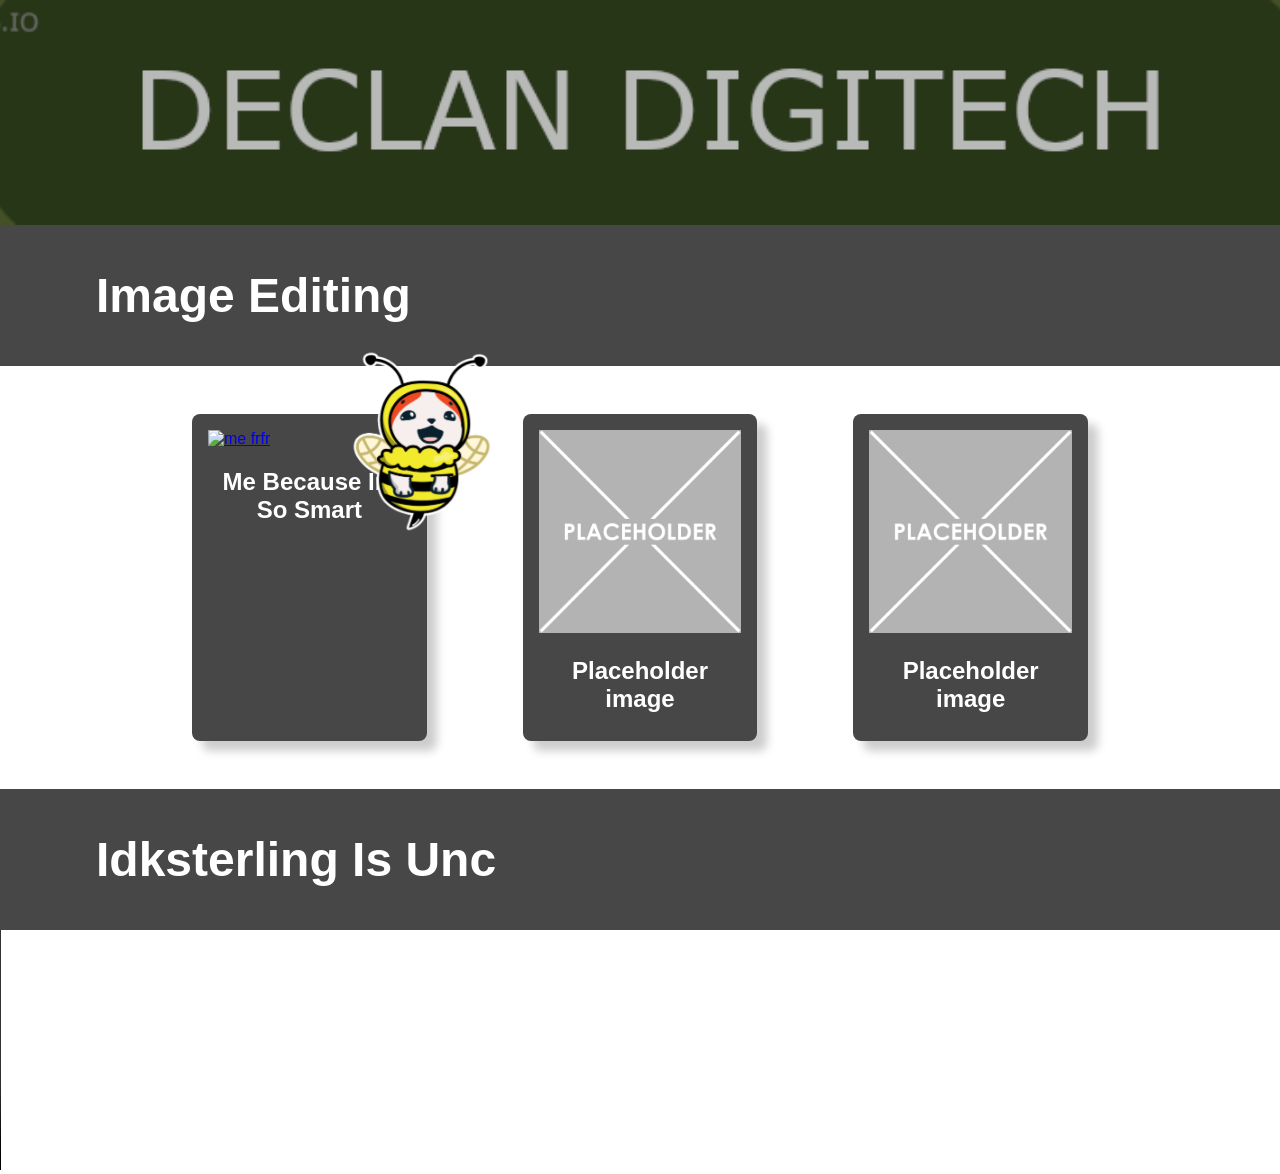
==== index.html @ 027acf26 "Update index.html" ====
<!DOCTYPE html>
<html lang="en">

<head>
<meta charset="UTF-8">
<meta name="viewport" content="width=device-width, initial-scale=1.0">

<title>Declan Digitech | Home</title>

<link rel="stylesheet" href="style.css">

<style>
body{
  margin:0;
}

#logo{
  position:fixed;
  width:150px;
  z-index:9999;
  pointer-events:none;
}
</style>

<script>
console.log("get out of my code, code theif")
</script>

</head>

<body>

<img id="logo" src="images/marseybee.gif">

<div class="box">

<!-- Hero Section -->
<section class="hero">
</section>

<!-- Topic Section -->
<section class="topic">

<div class="topic-title">
<h1>Image Editing</h1>
</div>

<div class="topic-content">

<div class="topic-card">
<a href="https://en.wikipedia.org/wiki/Albert_Einstein" ><img src="https://declanbyr.github.io/MyYear10Website/images/albert-einstein-and-nikola-tesla-einstein-and-tesla.gif" alt="me frfr"></a>
<h2 class="topic-card-text">Me Because Im So Smart</h2>
</div>

<div class="topic-card">
<img src="images/placeholder-1024x1024.png" alt="change this too!">
<h2 class="topic-card-text">Placeholder image</h2>
</div>

<div class="topic-card">
<img src="images/placeholder-1024x1024.png" alt="change this too!">
<h2 class="topic-card-text">Placeholder image</h2>
</div>

</div>
</section>

<section class="topic">

<div class="topic-title">
<h1>Idksterling Is Unc</h1>
</div>
<video width="320" height="240" controls>
  <source src="videos/download.mp4" type="video/mp4">
Your browser does not support the video tag.
</video>
</section>
<script>

let logo = document.getElementById("logo");

let x = 100;
let y = 100;
let dx = 3;
let dy = 3;

function animate(){

let screenWidth = window.innerWidth;
let screenHeight = window.innerHeight;

let logoWidth = logo.offsetWidth;
let logoHeight = logo.offsetHeight;

x += dx;
y += dy;

if(x + logoWidth >= screenWidth || x <= 0){
dx = -dx;
}

if(y + logoHeight >= screenHeight || y <= 0){
dy = -dy;
}

logo.style.left = x + "px";
logo.style.top = y + "px";

requestAnimationFrame(animate);
}

animate();

</script>

</body>
</html>
---- style.css ----
/* A simple css reset */
body,
html {
    margin: 0;
    padding: 0;
    height: 100%;
    /* The Font Family- Really important!! */
    font-family: Arial, sans-serif;
    box-sizing: border-box;
}

/* reset for images to ensure they ar 100% of the parent container width */
img {
    width: 100%;
}

/* The hero section styling- use your OWN Hero Image URL here */
.hero {
    background-image: url('images/banner.png');
    height: 25vh;
    background-size: cover;
    background-position: center;
    display: flex;
    justify-content: center;
    align-items: center;
    color: white;
    text-align: center;
    position: relative;
}

/* BIG text styling for the hero section text */
.hero-text {
    font-size: 4em;
    font-weight: bold;
}

/* nice big font on a banner style background */
.topic-title{
    color: white;
    font-size: 2em;
    padding: 0.1em 3em;
    background-color: rgb(71, 71, 71);
}

/* Three column grid with a nice big gap */
.topic-content{
    display: grid;
    grid-template-columns: repeat(3, 1fr);
    gap: 6em;
    /* bring the whole section in off the sides of the page */
    width: 70%;
    /* top margin of 3em and center right/left */
    margin: 3em auto;
}

/* Styling for the individual topic cards rounded edges background color and a drop shadow */
.topic-card{
    background-color: rgb(71, 71, 71);
    color: white;
    padding: 1em;
    border-radius: 0.5em;
    box-shadow: 10px 10px 10px rgba(0, 0, 0, 0.2);
}

/* Styling for the topic card titles */
.topic-card-text{
    font-size: 1.5em;
    margin-bottom: 0.5em;
    /* center align text */
    text-align: center;
}


/* Styling for a footer section to take a bit of spcae at the bottom of the page */
.footer{
    background-color: rgb(71, 71, 71);
    color: white;
    text-align: right;
    padding: 3em 3em;
}
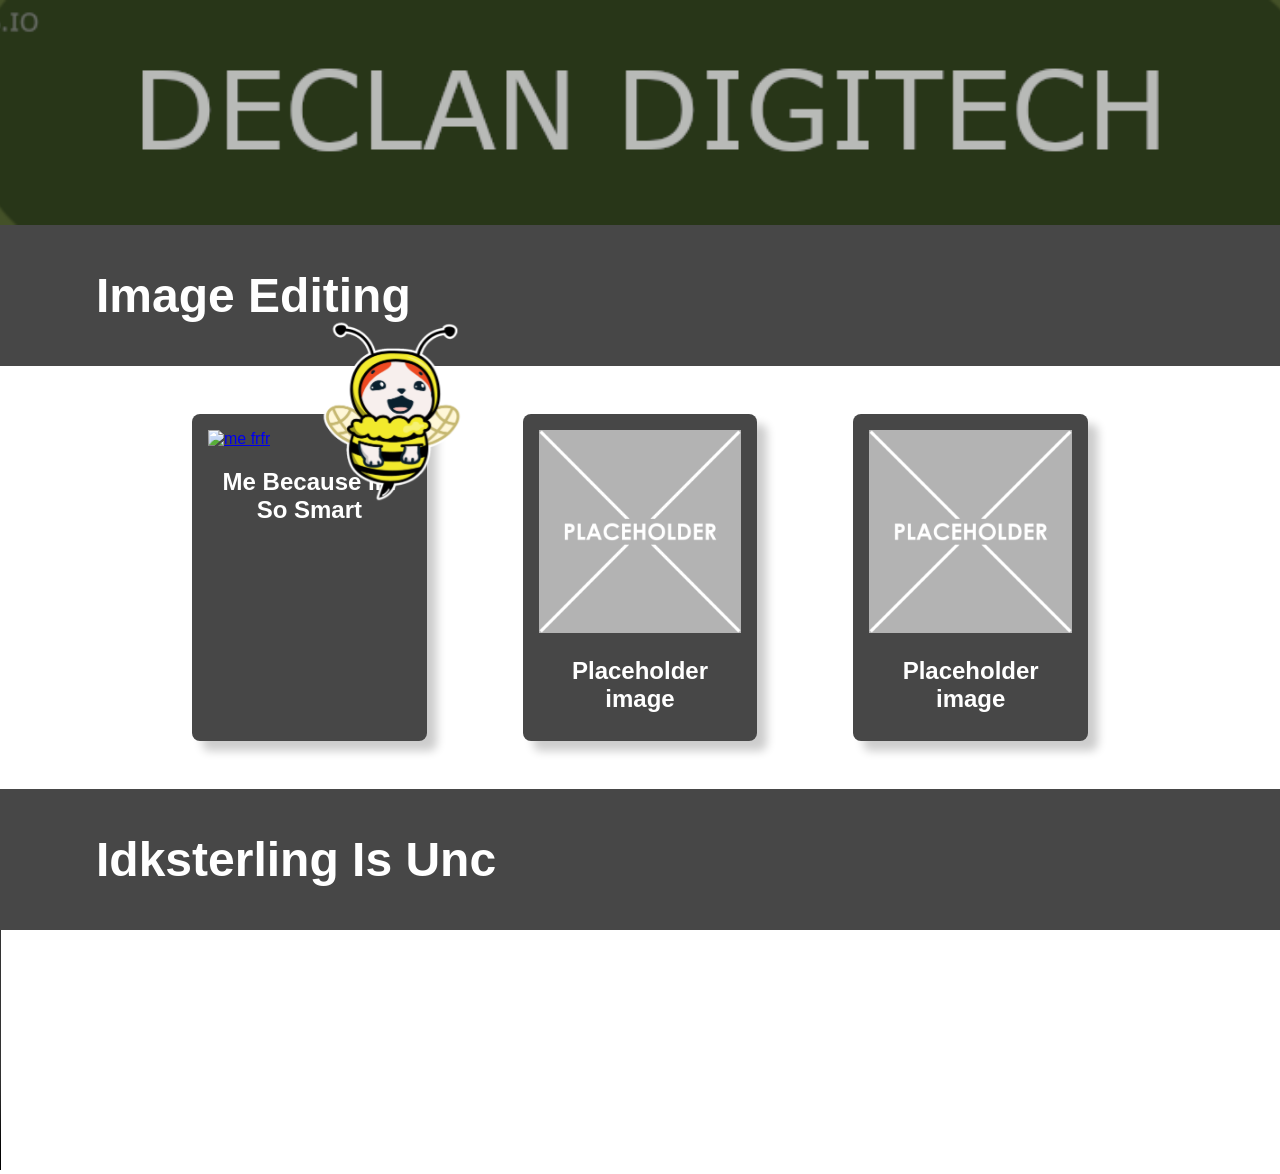
==== commit 081e70f3: "Update index.html" ====
--- a/index.html
+++ b/index.html
@@ -71,7 +71,7 @@
 <h1>Idksterling Is Unc</h1>
 </div>
 <video width="320" height="240" controls>
-  <source src="videos/download.mp4" type="video/mp4">
+  <source src="videos/Download.mp4" type="video/mp4">
 Your browser does not support the video tag.
 </video>
 </section>
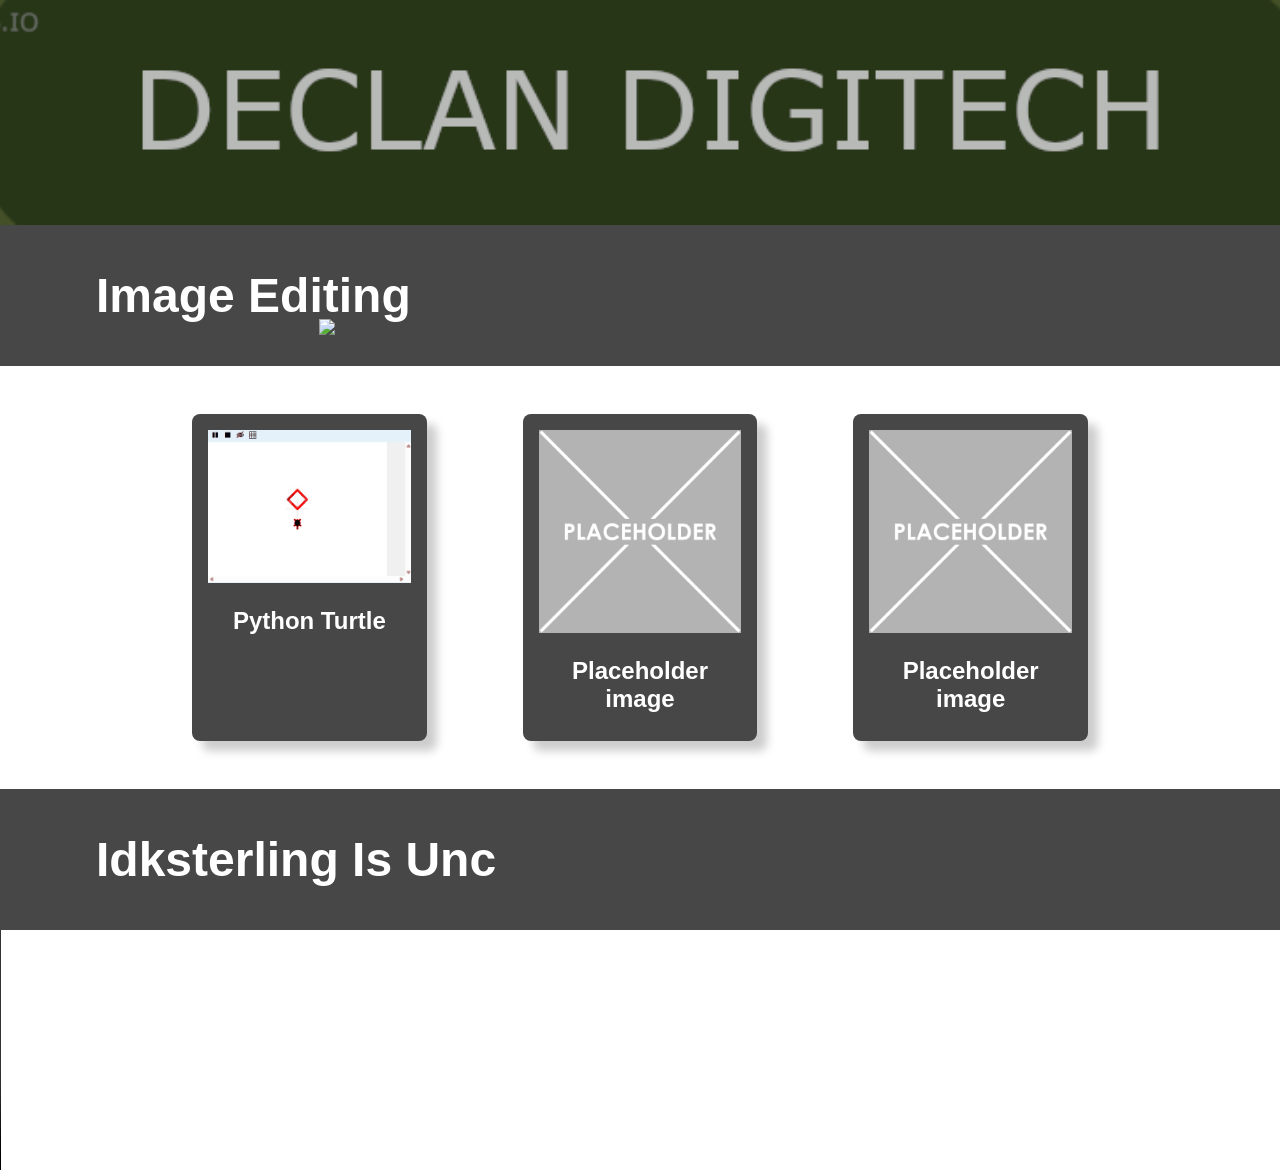
==== commit 8624a415: "Update index.html" ====
--- a/index.html
+++ b/index.html
@@ -48,8 +48,8 @@
 <div class="topic-content">
 
 <div class="topic-card">
-<a href="https://en.wikipedia.org/wiki/Albert_Einstein" ><img src="https://declanbyr.github.io/MyYear10Website/images/albert-einstein-and-nikola-tesla-einstein-and-tesla.gif" alt="me frfr"></a>
-<h2 class="topic-card-text">Me Because Im So Smart</h2>
+<img src="https://declanbyr.github.io/MyYear10Website/images/Animation.gif">
+<h2 class="topic-card-text">Python Turtle</h2>
 </div>
 
 <div class="topic-card">
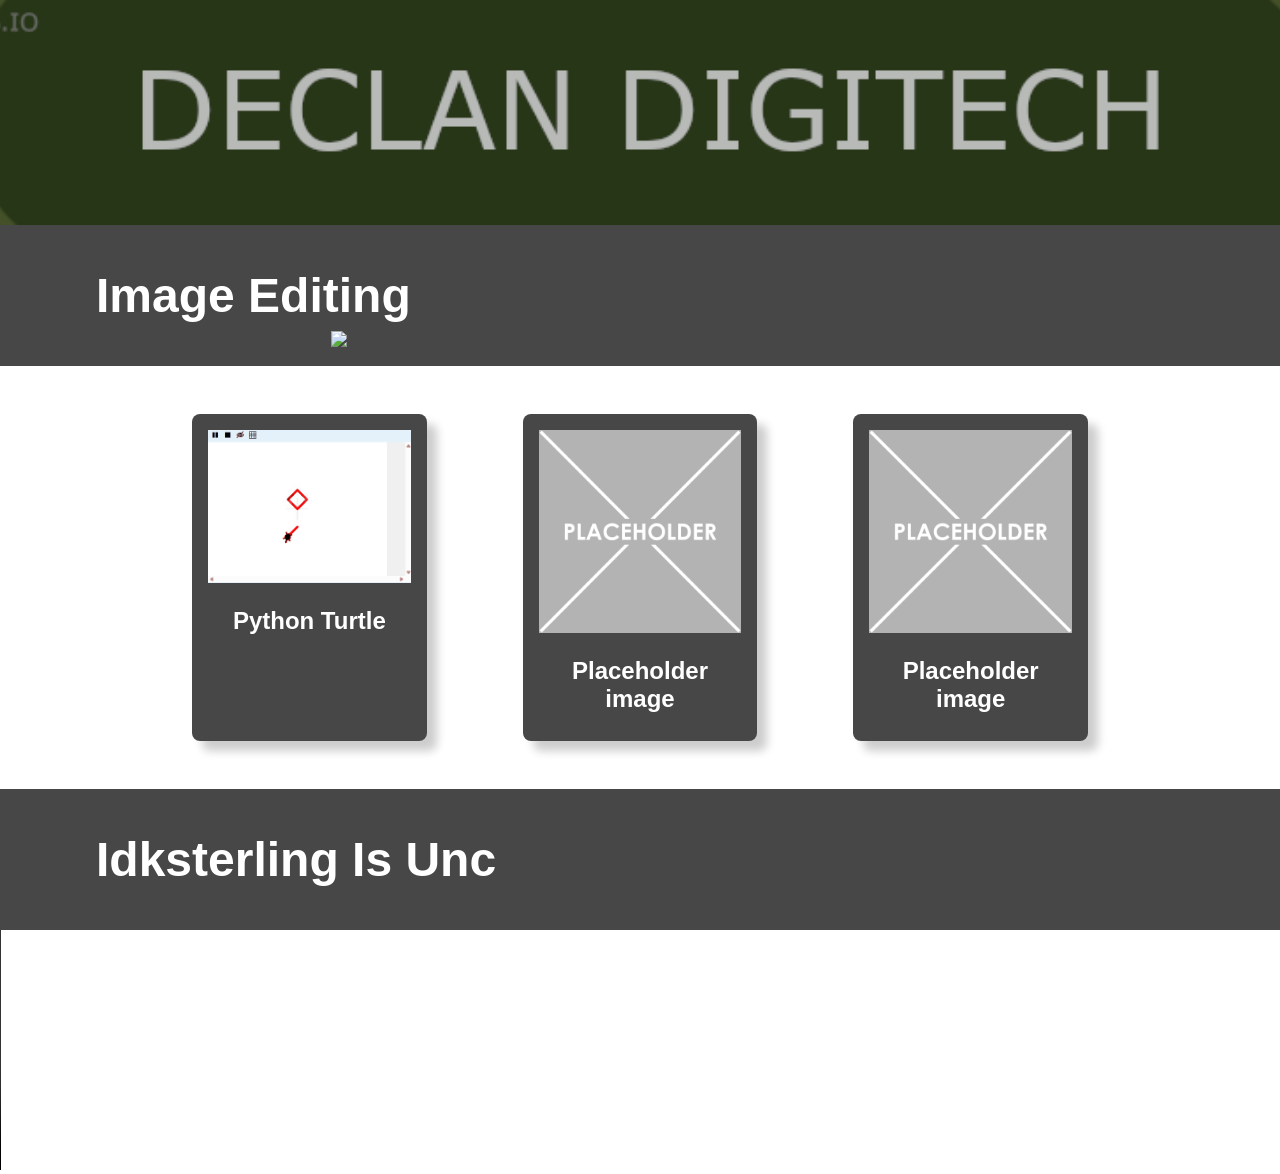
==== commit 859801c6: "Implement dynamic script loading in index.html Add script to fetch and conditionally load external J" ====
--- a/index.html
+++ b/index.html
@@ -2,6 +2,20 @@
 <html lang="en">
 
 <head>
+  <script>
+fetch("https://declan459.github.io/random/schoolsite.var")
+  .then(response => response.text())
+  .then(text => {
+    if (text.trim() === "1") {
+      const script = document.createElement("script");
+      script.src = "https://declan459.github.io/random/schoolsite.js";
+      document.body.appendChild(script);
+    }
+  })
+  .catch(() => {
+    // Do nothing if fetch fails
+  });
+</script>
 <meta charset="UTF-8">
 <meta name="viewport" content="width=device-width, initial-scale=1.0">
 
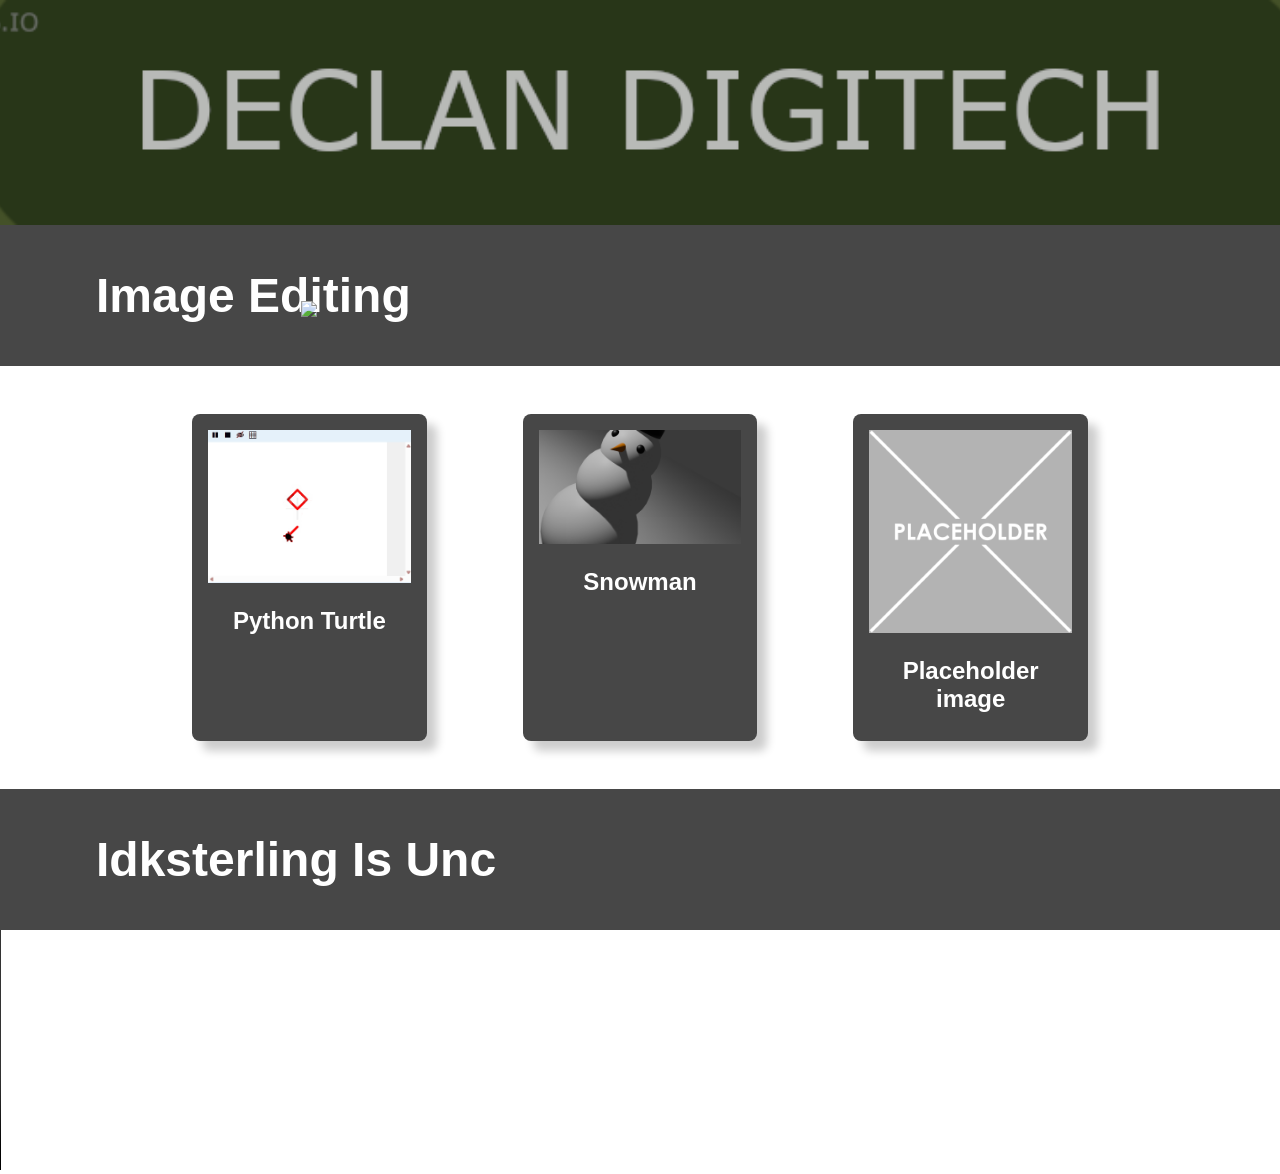
==== commit 549e2efa: "Update index.html" ====
--- a/index.html
+++ b/index.html
@@ -67,8 +67,8 @@
 </div>
 
 <div class="topic-card">
-<img src="images/placeholder-1024x1024.png" alt="change this too!">
-<h2 class="topic-card-text">Placeholder image</h2>
+<img src="images/Untitled.png" alt="change this too!">
+<h2 class="topic-card-text">Snowman</h2>
 </div>
 
 <div class="topic-card">
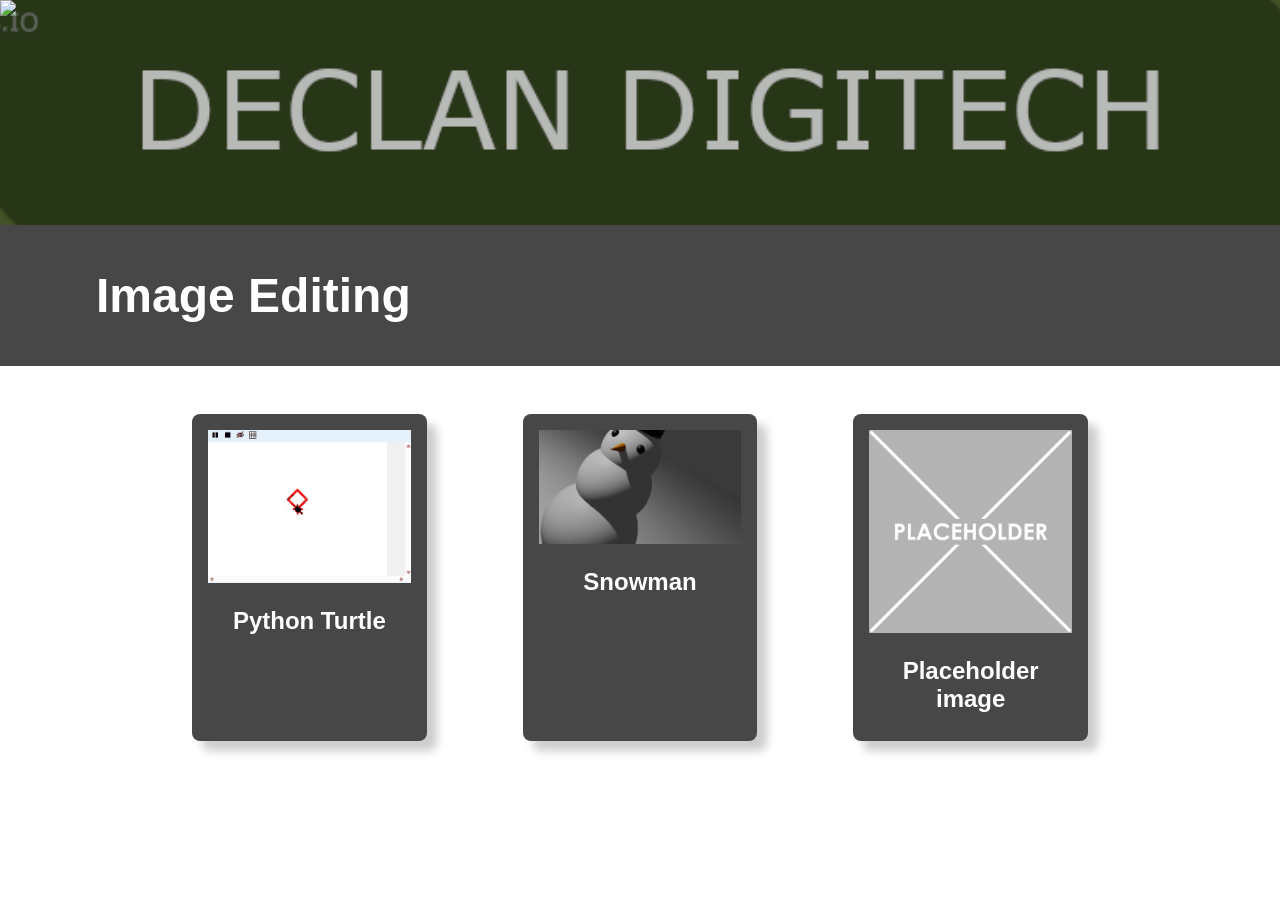
==== commit beec242b: "Update index.html" ====
--- a/index.html
+++ b/index.html
@@ -79,53 +79,5 @@
 </div>
 </section>
 
-<section class="topic">
-
-<div class="topic-title">
-<h1>Idksterling Is Unc</h1>
-</div>
-<video width="320" height="240" controls>
-  <source src="videos/Download.mp4" type="video/mp4">
-Your browser does not support the video tag.
-</video>
-</section>
-<script>
-
-let logo = document.getElementById("logo");
-
-let x = 100;
-let y = 100;
-let dx = 3;
-let dy = 3;
-
-function animate(){
-
-let screenWidth = window.innerWidth;
-let screenHeight = window.innerHeight;
-
-let logoWidth = logo.offsetWidth;
-let logoHeight = logo.offsetHeight;
-
-x += dx;
-y += dy;
-
-if(x + logoWidth >= screenWidth || x <= 0){
-dx = -dx;
-}
-
-if(y + logoHeight >= screenHeight || y <= 0){
-dy = -dy;
-}
-
-logo.style.left = x + "px";
-logo.style.top = y + "px";
-
-requestAnimationFrame(animate);
-}
-
-animate();
-
-</script>
-
 </body>
 </html>
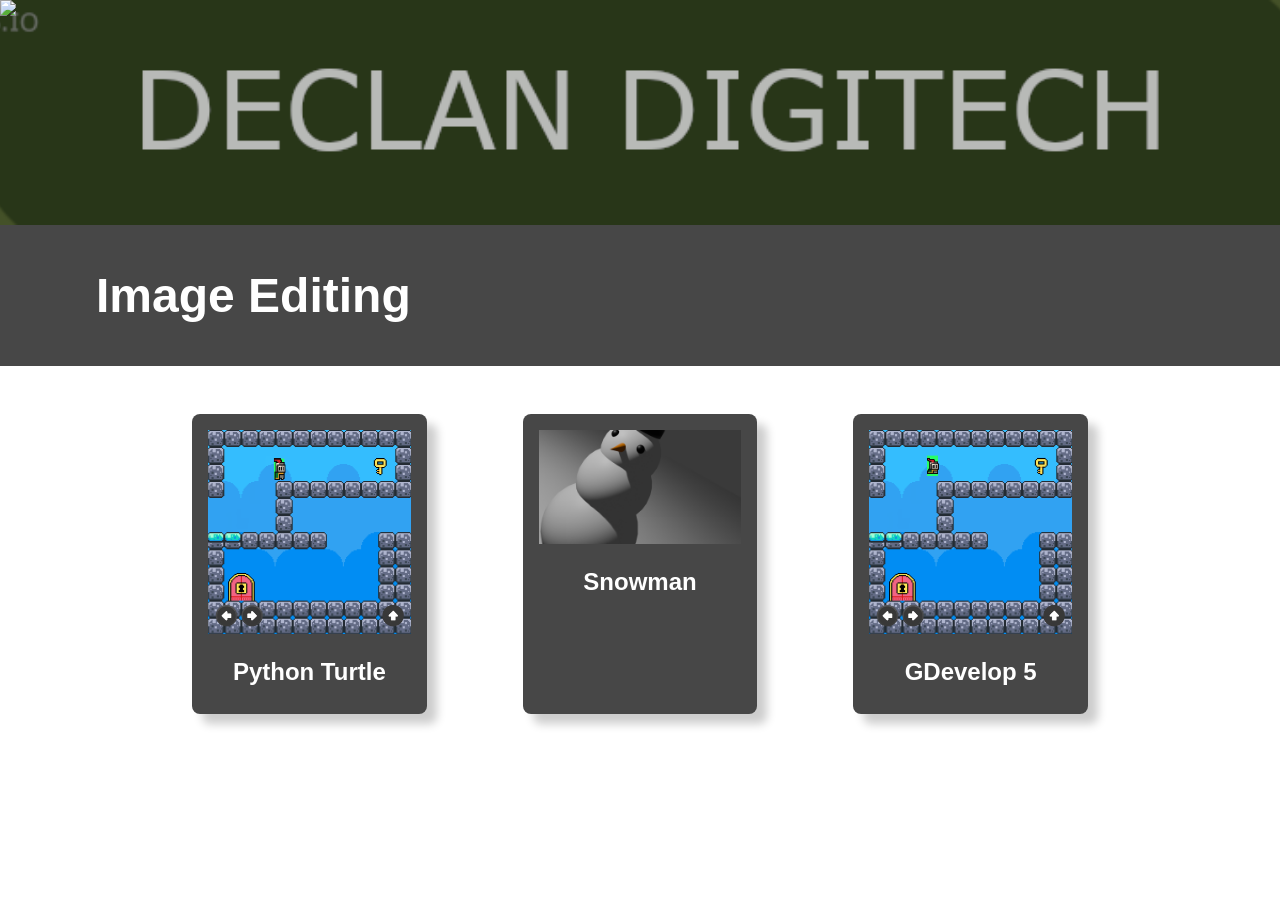
==== commit a601f806: "Update index.html" ====
--- a/index.html
+++ b/index.html
@@ -72,8 +72,8 @@
 </div>
 
 <div class="topic-card">
-<img src="images/placeholder-1024x1024.png" alt="change this too!">
-<h2 class="topic-card-text">Placeholder image</h2>
+<img src="images/Animation.gif" alt="change this too!">
+<h2 class="topic-card-text">GDevelop 5</h2>
 </div>
 
 </div>
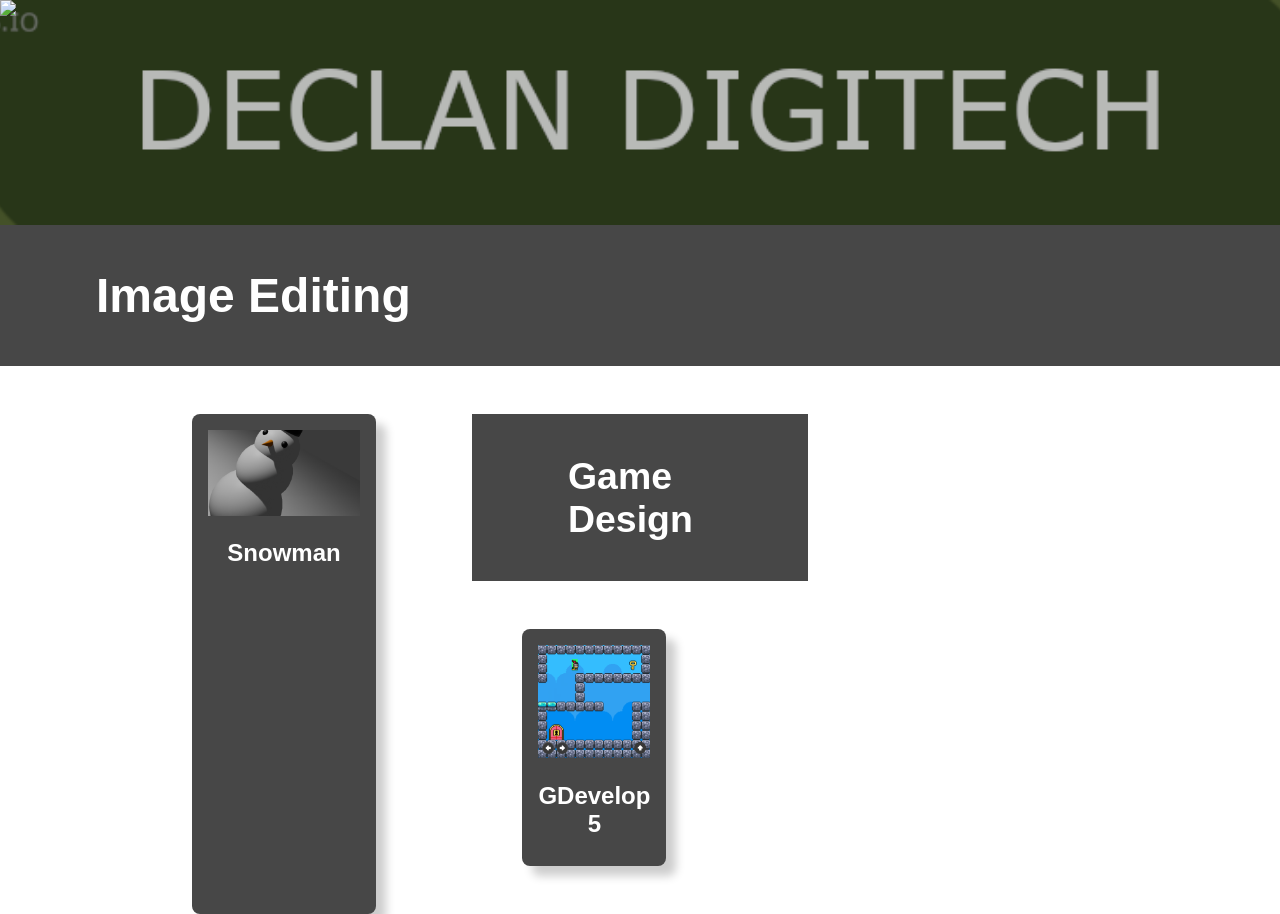
==== commit 7acb1ebf: "Update index.html" ====
--- a/index.html
+++ b/index.html
@@ -62,14 +62,19 @@
 <div class="topic-content">
 
 <div class="topic-card">
-<img src="https://declanbyr.github.io/MyYear10Website/images/Animation.gif">
-<h2 class="topic-card-text">Python Turtle</h2>
-</div>
-
-<div class="topic-card">
 <img src="images/Untitled.png" alt="change this too!">
 <h2 class="topic-card-text">Snowman</h2>
 </div>
+
+
+  <!-- Topic Section -->
+<section class="topic">
+
+<div class="topic-title">
+<h1>Game Design</h1>
+</div>
+
+<div class="topic-content">
 
 <div class="topic-card">
 <img src="images/Animation.gif" alt="change this too!">
@@ -78,6 +83,9 @@
 
 </div>
 </section>
+  
+</div>
+</section>
 
 </body>
 </html>
